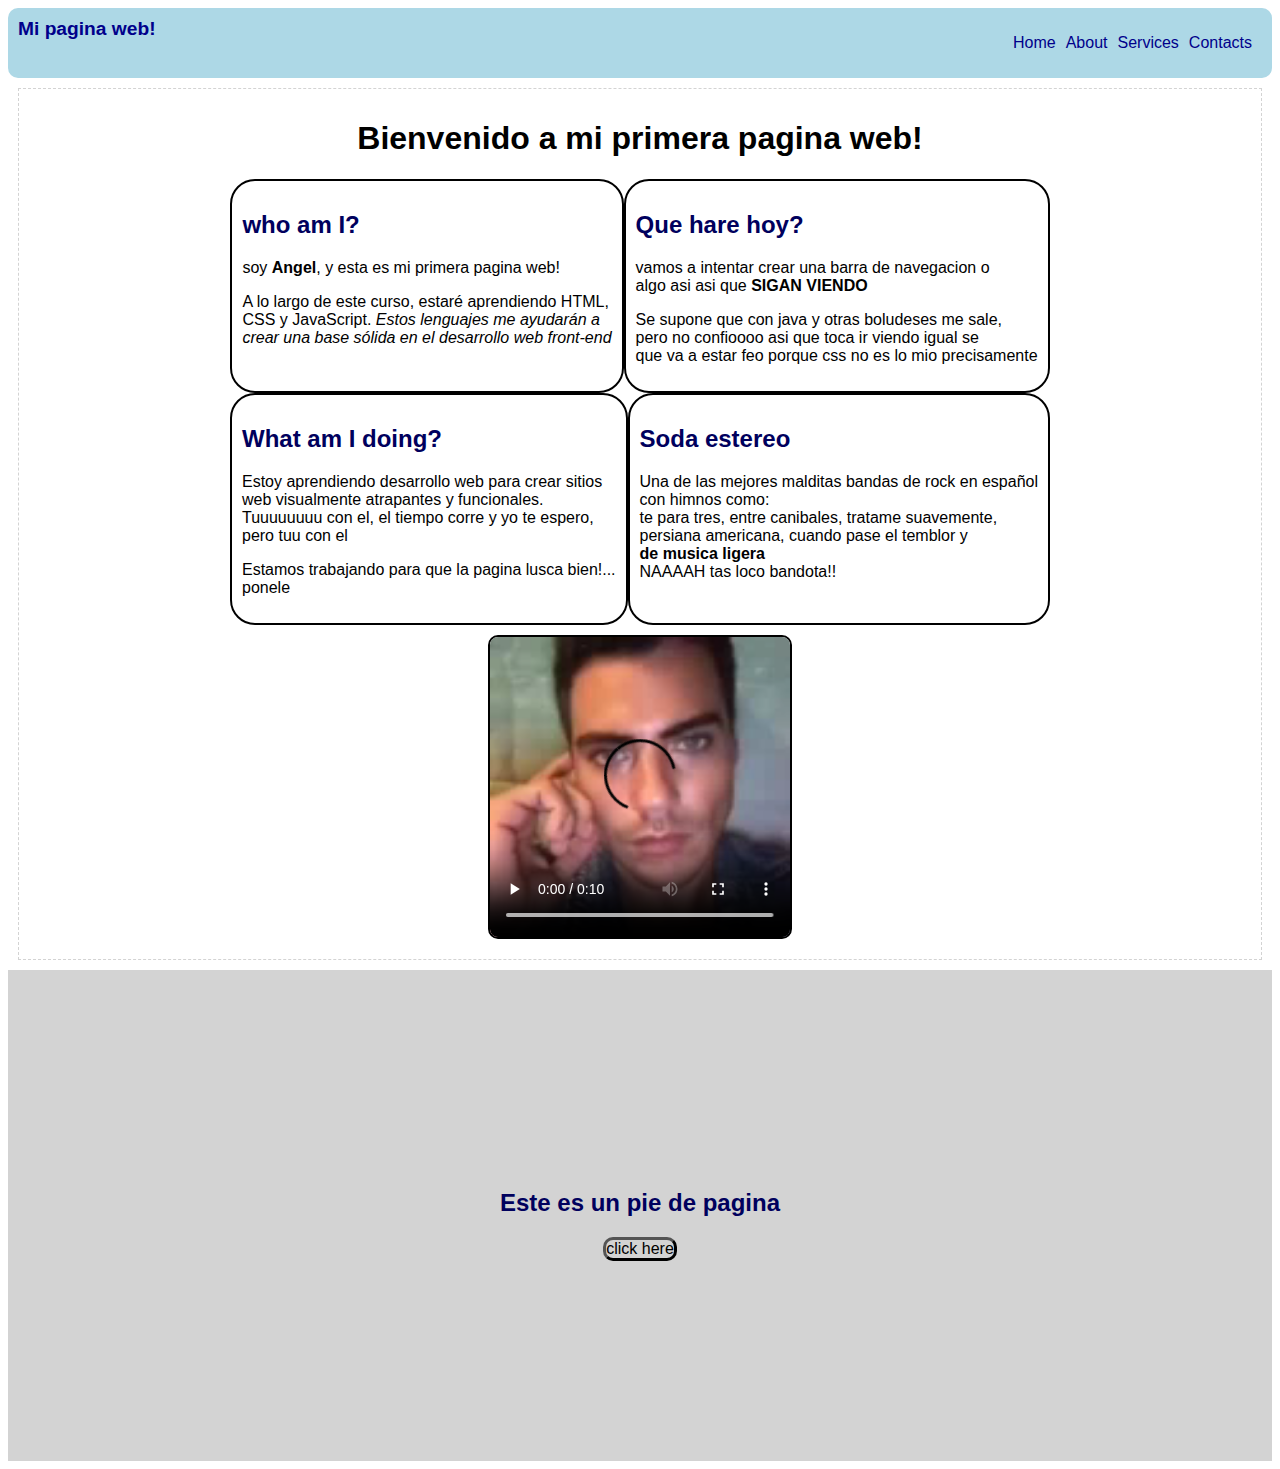
==== index.html @ aa827caf "no se AABB" ====
<!DOCTYPE html>

<html>
    <head>
        <meta name="viewport" content="width=device-width, initial-scale=1">
        <title>
            Pagina de AABB
        </title>
        <link rel="stylesheet" href="style.css">
        <script src="script.js"></script>
    </head>

    <body>
        <header class="container-nav">
            <nav class="nav-bar" role="navigation">
                <a href="index.html" class="brand"><strong>Mi pagina web!</strong></a>
                <ul class="nav-links">
                    <li><a href="index.html">Home</a></li>
                    <li><a href="about.html">About</a></li>
                    <li><a href="services.html">Services</a></li>
                    <li><a href="Contacts.html">Contacts</a></li>
                </ul>
            </nav>
            <button id="boton_pal_menu">Menu</button>
        </header>
        <div class="container">
            <h1>Bienvenido a mi primera pagina web!</h1>
               <main>
                    <section>   
                        <div class="row">
                            <h2>who am I?</h2>
                            <p>
                                soy <strong>Angel</strong>, y esta es mi primera pagina web! 
                            </p>
                            <p>
                                A lo largo de este curso, estaré aprendiendo HTML,<br> 
                                CSS y JavaScript.<em> Estos lenguajes me ayudarán a <br>crear 
                                una base sólida en el desarrollo web front-end</em> 
                            </p>
                        </div>
                        <div class="column">
                            <h2>Que hare hoy?</h2>
                            <p>
                            vamos a intentar crear una barra de navegacion o <br>
                            algo asi asi que <strong>SIGAN VIENDO</strong> 
                            </p>
                            <p>
                                Se supone que con java y otras boludeses me sale,<br> 
                                pero no confioooo asi que toca ir viendo igual se <br>
                                que va a estar feo porque css no es lo mio precisamente 
                            </p>
                        </div>
                    </section>
                </main>
                <section>
                    <div class="row">
                        <h2> What am I doing?</h2>
                        <p>
                            Estoy aprendiendo desarrollo web para crear sitios <br>
                            web visualmente atrapantes y funcionales. <br>
                            Tuuuuuuuu con el, el tiempo corre y yo te espero,<br> 
                            pero tuu con el
                        </p>
                        <p>
                            Estamos trabajando para que la pagina lusca bien!...<br>ponele
                        </p>
                    </div>
                    <div class="column">
                        <h2>Soda estereo</h2>
                        <p>
                            Una de las mejores malditas bandas de rock en español<br>
                            con himnos como: <br>
                            te para tres, entre canibales, tratame suavemente,<br>
                            persiana americana, cuando pase el temblor y <br>
                            <strong>de musica ligera</strong> <br>
                            NAAAAH tas loco bandota!!
                        </p>
                    </div>
                </section>
                <video src="/IMG/jovani.mp4" controls></video>                  
        </div>
        <footer> 
            <H2>Este es un pie de pagina</H2>
            <butom onClick = "show_alert()" id="alerta" aria-label="Haz click aca">click here</butom>
        </footer>
    </body>

</html>
---- style.css ----
.container{
    margin: 10px 10px 10px 10px;
    padding: 10px;
    border: 1px lightgray dashed;
    display: flex;
    flex-direction: column;
}
h1{
    color: black;
    font-family: 'Gill Sans', 'Gill Sans MT', Calibri, 'Trebuchet MS', sans-serif;
    display: flex;
    justify-content: center
}
h2{
    font-family: 'Gill Sans', 'Gill Sans MT', Calibri, 'Trebuchet MS', sans-serif;
    color: rgb(0, 0, 93);
}
p{
    font-family: Arial, 'Gill Sans', 'Gill Sans MT', 'Calibri', 'Trebuchet MS', sans-serif;
}
.divisor{
    display: flex;
    justify-content:center;
    flex-wrap: wrap;
    align-items: stretch;
}
section{
    display: flex;
    justify-content: center;
}
.row{    
    border-radius: 25px;
    border: 2px black solid;
    padding: 10px;
}

.column{
    border-radius: 25px;
    border: 2px black solid;
    padding: 10px;
}
footer{
    padding: 200px;
    background-color: lightgray;
   display: flex;
   flex-direction: column;
   align-items: center;
}

#alerta{
    display: flex;
    color: black;
    background-color:lightgray;
    border-radius: 10px;
    border: black outset;
    font-family: 'Gill Sans', 'Gill Sans MT', Calibri, 'Trebuchet MS', sans-serif;
}
#elformulario{
    background-color: aliceblue;
    align-self: flex-end;
    border-radius: 10px ;
    padding: 5px;
}
.container-nav {
    display: flex;
    padding: 10px;
    height: fit-content;
    background-color: lightblue;
    border-radius:10px;
    flex-direction: column;
}
.nav-bar {
    display: flex;
    justify-content: space-between;
    align-items: flex-start;
}  
a {
    color: darkblue;
    text-decoration:none;
    font-family: 'Gill Sans', 'Gill Sans MT', Calibri, 'Trebuchet MS', sans-serif;
}
.brand {
    display: flex;
    font-size: larger;
    color: darkblue
}
li>a {
    align-self:end;
    padding-right: 10px;
}
li{
    display: inline;
    list-style-type:disc;
}

a:hover{
    color: gray;
}
.nav-links {
    display: flex;
    align-items: center;
}
#boton_pal_menu{
    display: none;
    align-self: flex-end;
    color: black;
    background-color:gray;
    border-radius: 10px;
}
@media (max-width: 768px) {

    .column {
        flex:inherit;
    }
    #boton_pal_menu{
      display: block;
      background-color: gray;
      border:black outset;
      border-radius: 10px;
    }    
    .nav-links{
        display: none;
    }
    .nav-links.nav-links-responsive{
      position: sticky;
      display: flex;
      background-color: rgba(208, 229, 247, 0.664);
      width: 200px;
      height: 100px;
      flex-direction: column;
      padding: 10px 5px 10px 10px;
      align-items:start;
      font-size: 25px;
      justify-content: space-around;
      border-radius: 10px;
      border: black 1px outset;
    }

}
.imagenes_about{
    display: flex;
    justify-content: center;
    align-items: center;
}
img{
    width: 300px;
    height: 170px;
    border-radius: 10px;
    border: 2px outset skyblue;
    margin: 10px;
}
video{
    height: 300px;
    width: 300px;
    border-radius: 10px;
    align-self: center;
    margin: 10px;
    border: 2px black solid;
}
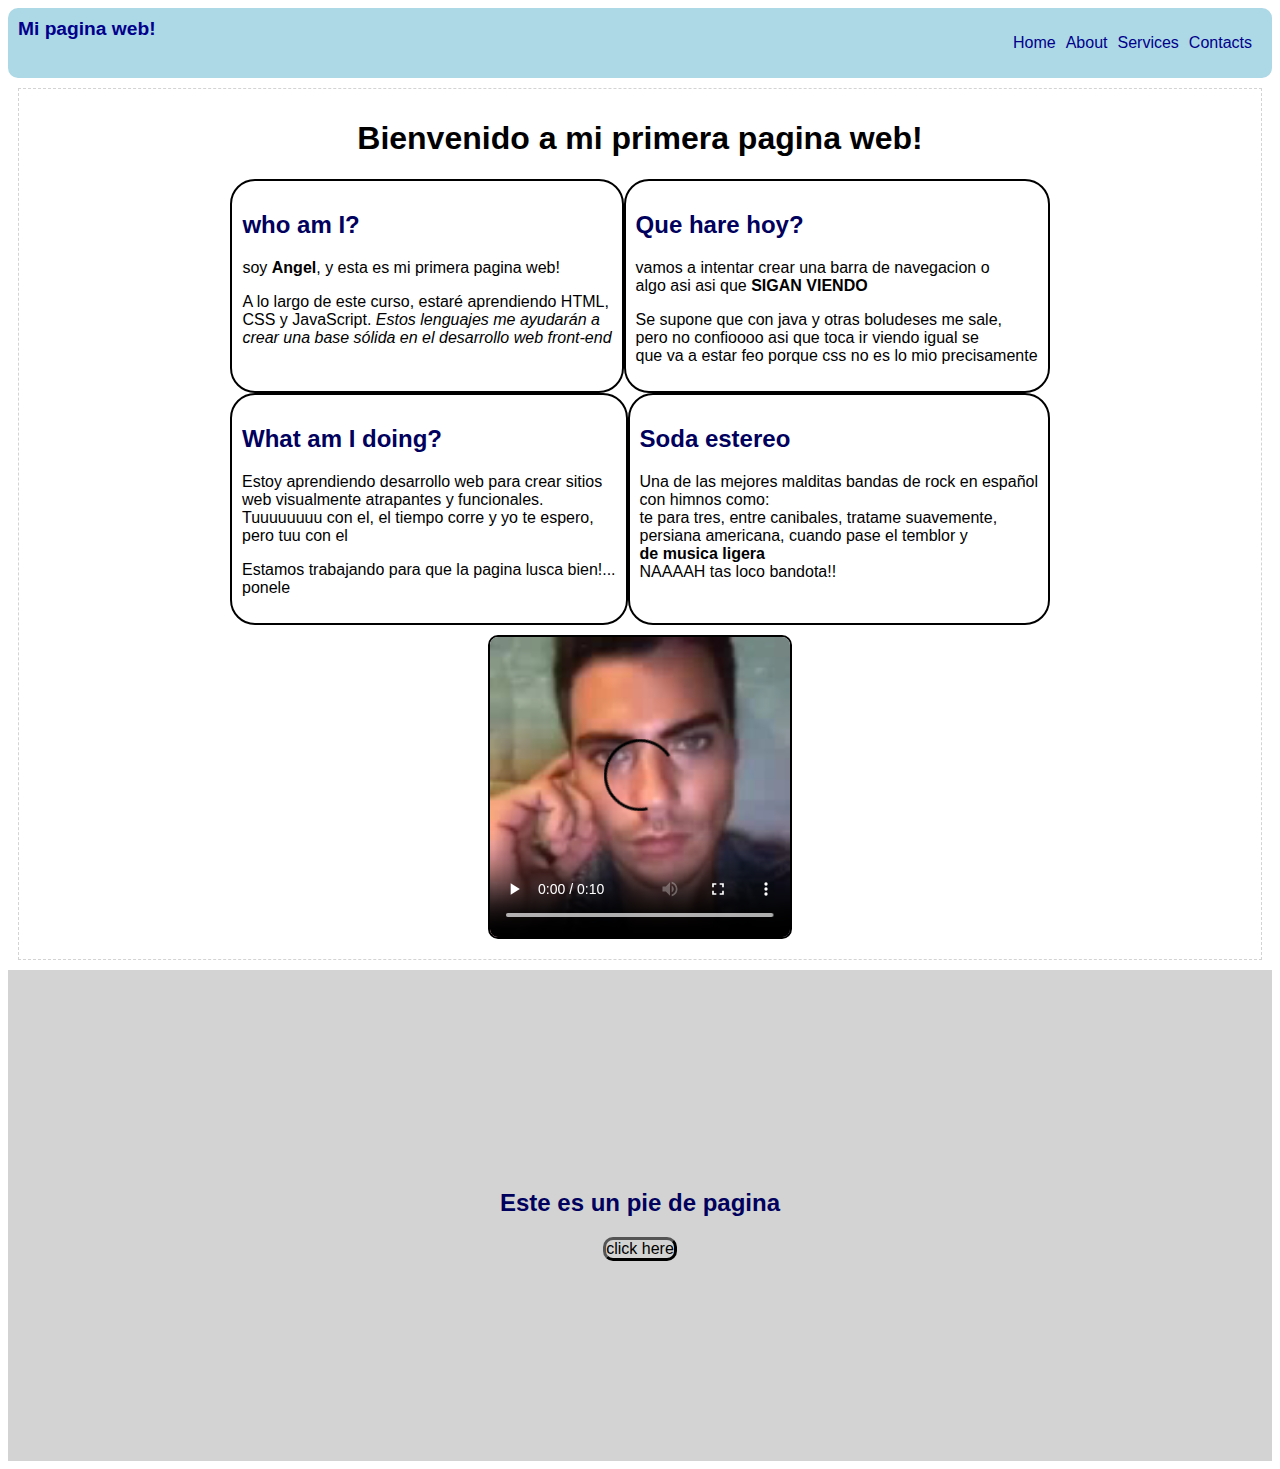
==== commit 5da381f6: "el video xd" ====
--- a/index.html
+++ b/index.html
@@ -77,7 +77,7 @@
                         </p>
                     </div>
                 </section>
-                <video src="/IMG/jovani.mp4" controls></video>                  
+                <video src="IMG/jovani.mp4" controls></video>                  
         </div>
         <footer> 
             <H2>Este es un pie de pagina</H2>
--- a/style.css
+++ b/style.css
@@ -156,4 +156,7 @@
     align-self: center;
     margin: 10px;
     border: 2px black solid;
+}
+.greeting{
+    text-align: end;
 }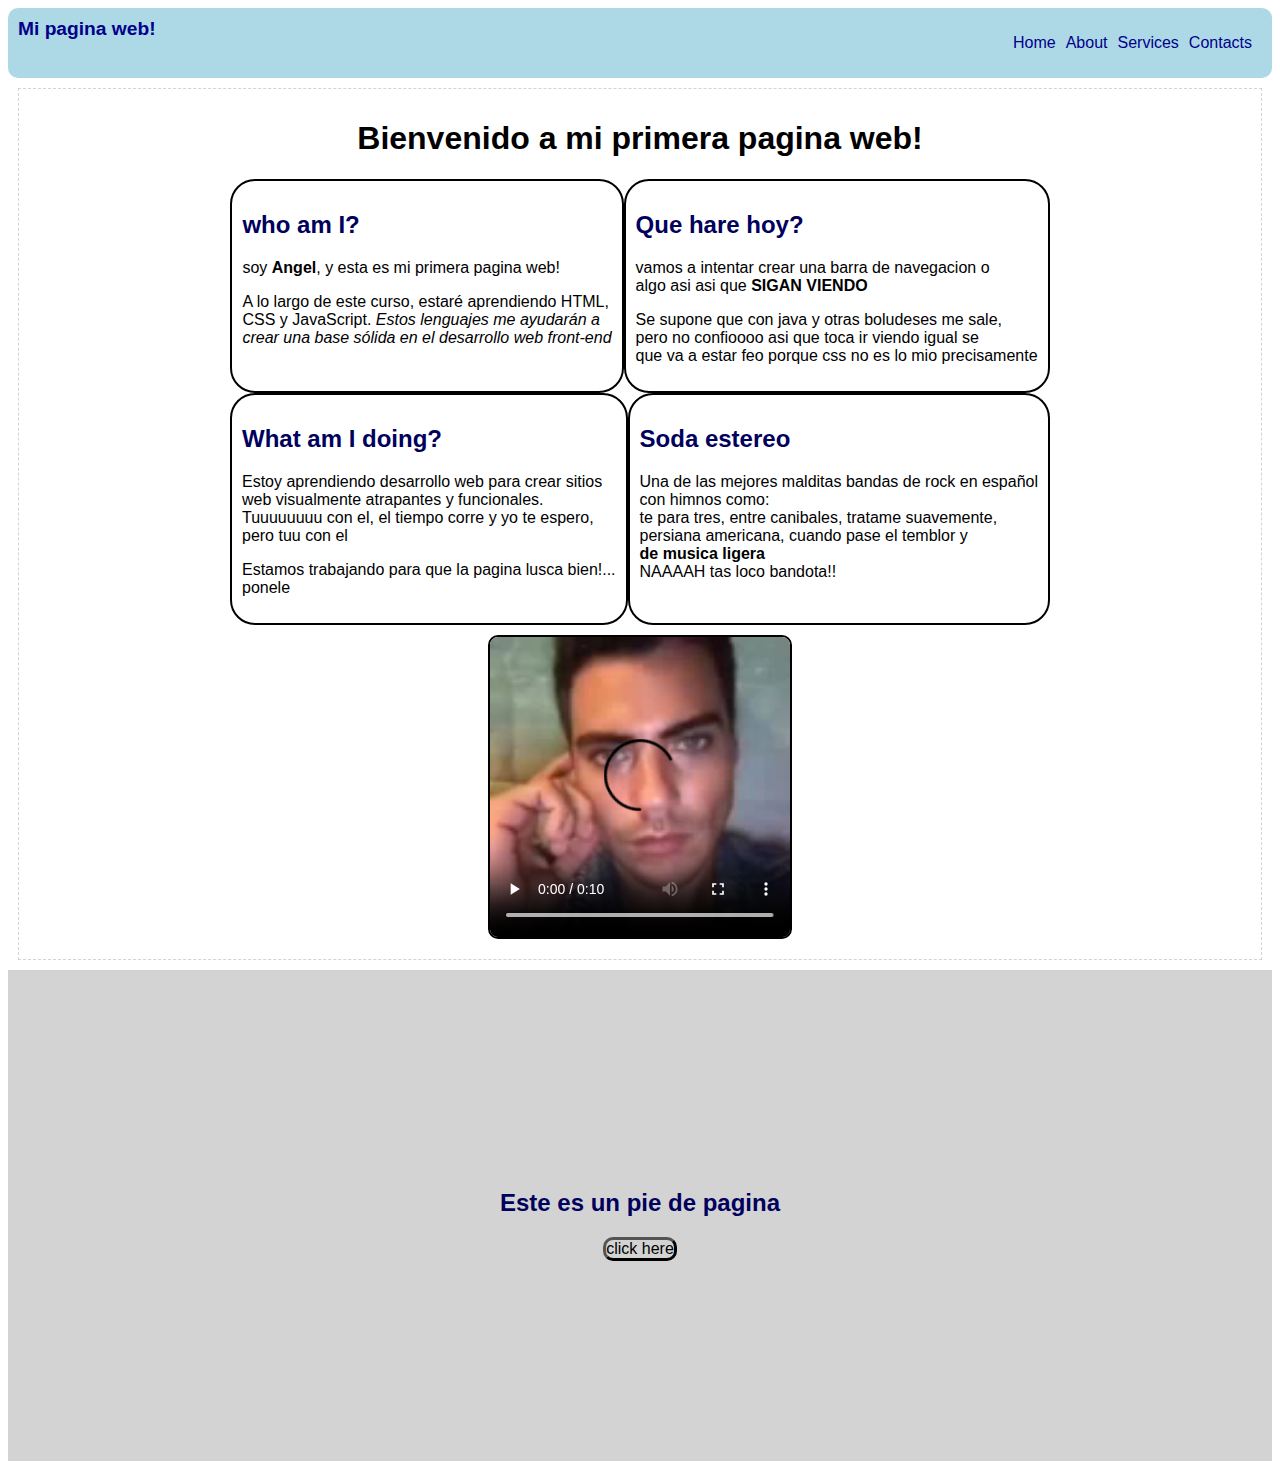
==== commit f6885d5e: "icon actualizacion" ====
--- a/index.html
+++ b/index.html
@@ -8,6 +8,7 @@
         </title>
         <link rel="stylesheet" href="style.css">
         <script src="script.js"></script>
+        <link rel="shortcut icon" href="IMG/icon.png">
     </head>
 
     <body>
